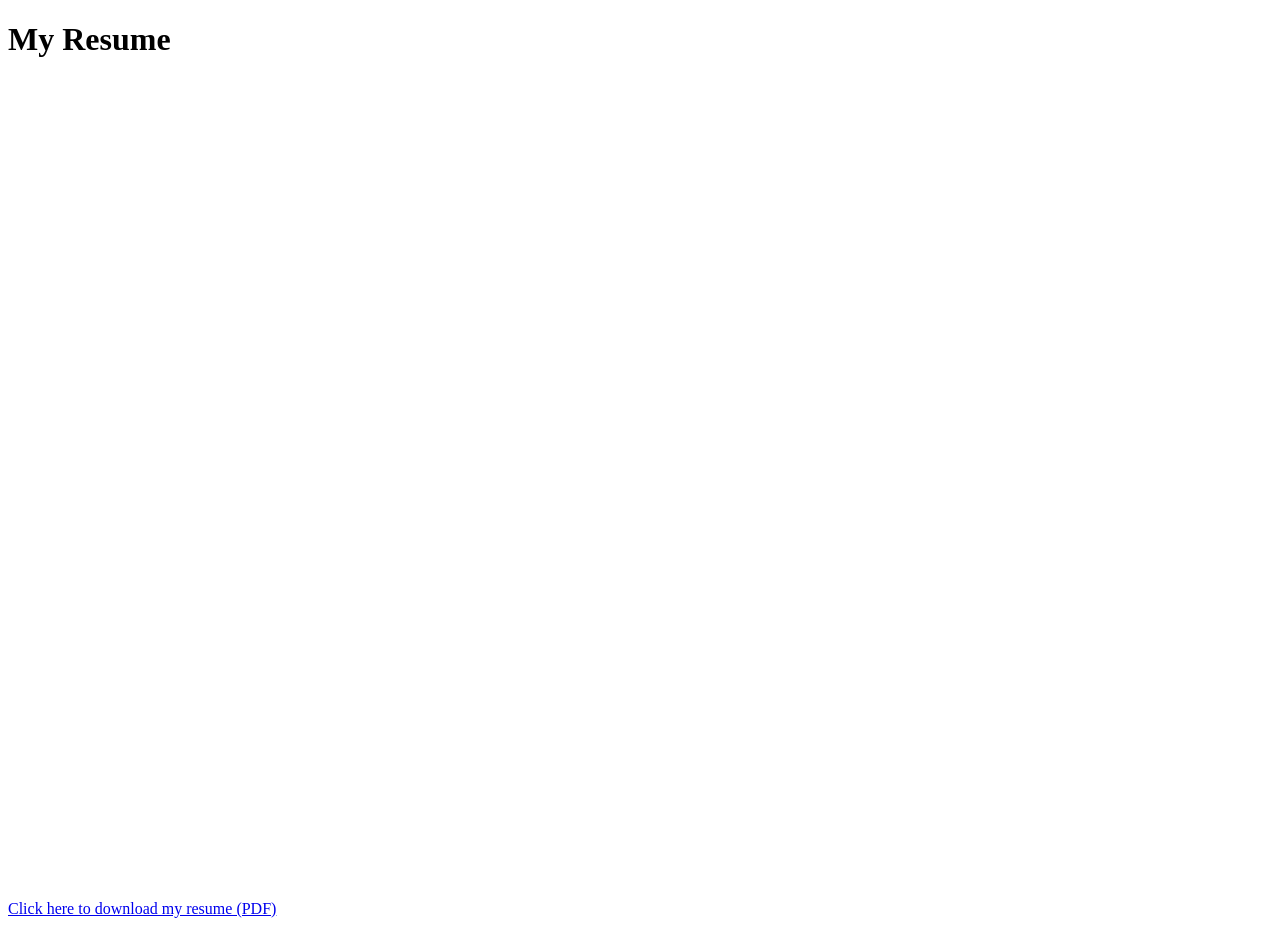
==== resume.html @ 5ee0ecac "Add files via upload" ====
<!DOCTYPE html>
<html lang="en">
<head>
    <meta charset="UTF-8">
    <title>My Resume</title>
</head>
<body>

    <h1>My Resume</h1>

    <iframe src="Rakshith_Software_developer_11.pdf" width="100%" height="800px" style="border: none;">
        <p>Your browser doesn't support embedded PDFs. You can download the resume here:</p>
        <a href="Rakshith_Software_developer_11.pdf" download>Download My Resume</a>
    </iframe>
    
    <p>
        <a href="Rakshith_Software_developer_11.pdf" download>Click here to download my resume (PDF)</a>
    </p>

</body>
</html>
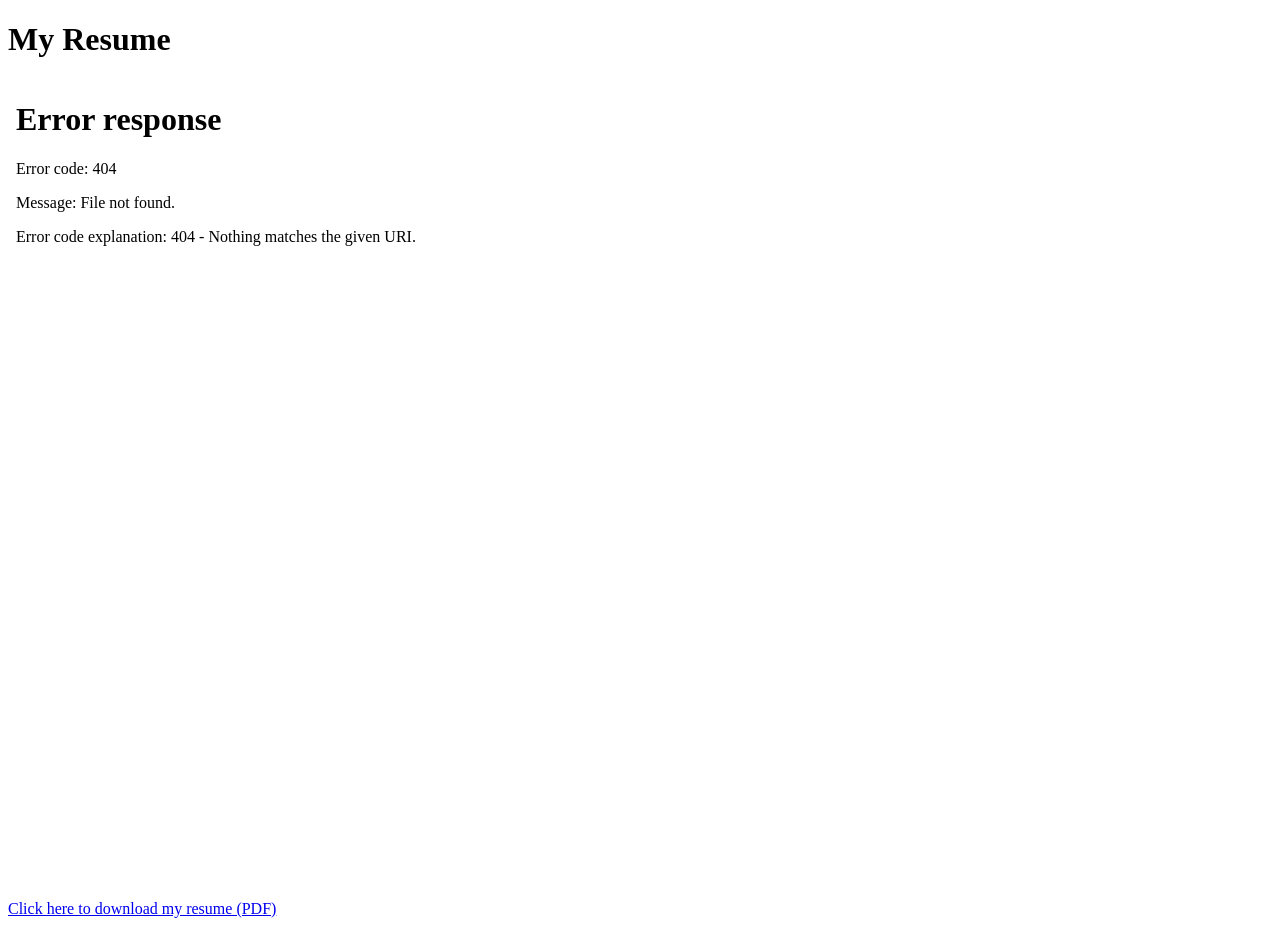
==== commit 2e1a7686: "Update resume.html" ====
--- a/resume.html
+++ b/resume.html
@@ -8,14 +8,18 @@
 
     <h1>My Resume</h1>
 
-    <iframe src="Rakshith_Software_developer_11.pdf" width="100%" height="800px" style="border: none;">
+    <iframe src="Rakshith_Kumar_S_M.pdf" width="100%" height="800px" style="border: none;">
         <p>Your browser doesn't support embedded PDFs. You can download the resume here:</p>
-        <a href="Rakshith_Software_developer_11.pdf" download>Download My Resume</a>
+        <a href="Rakshith_Kumar_S_M.pdf" download>Download My Resume</a>
     </iframe>
     
     <p>
-        <a href="Rakshith_Software_developer_11.pdf" download>Click here to download my resume (PDF)</a>
+        <a href="Rakshith_Kumar_S_M.pdf" download>Click here to download my resume (PDF)</a>
     </p>
 
 </body>
-</html>+
+</html>
+
+
+
